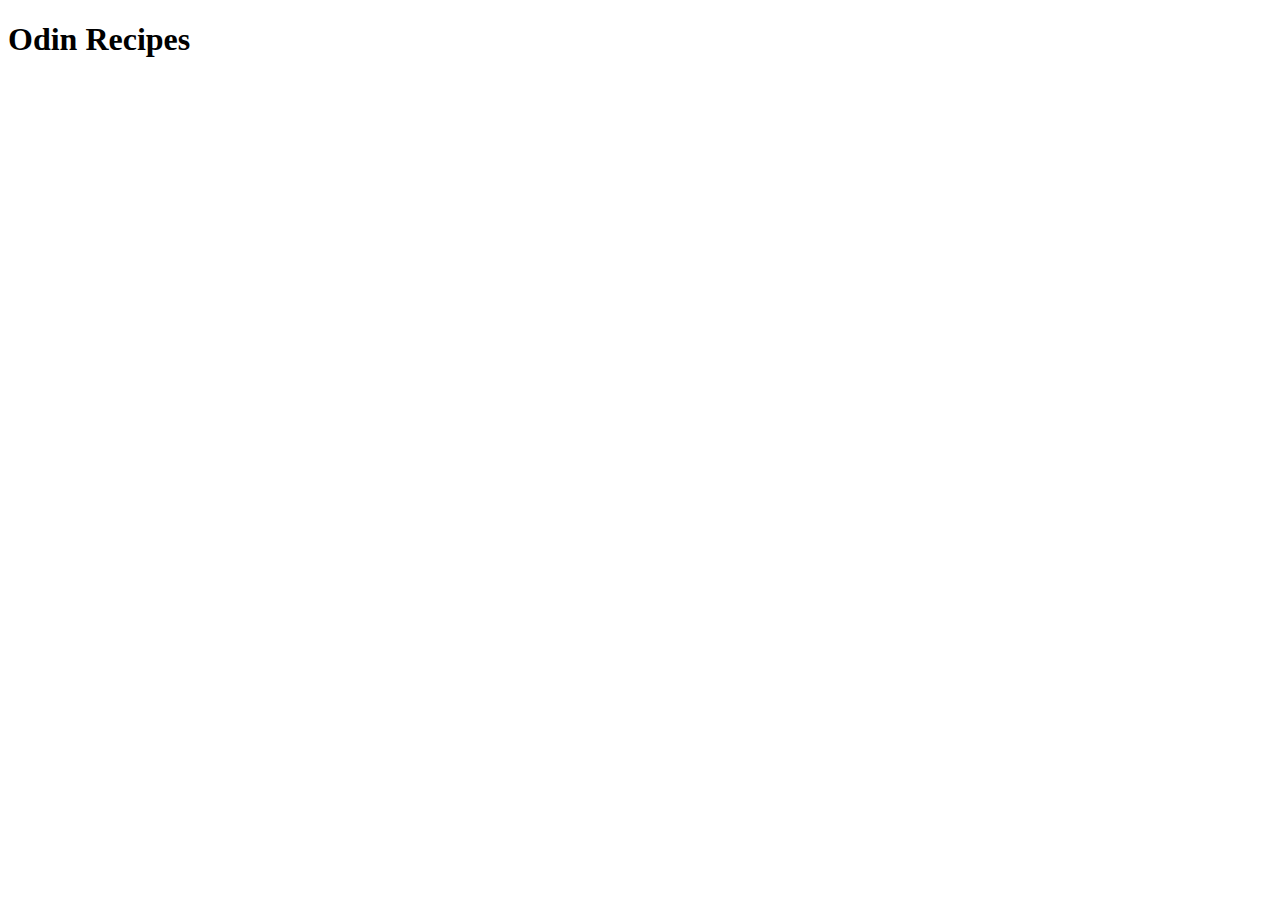
==== index.html @ dc4c9fee "Add html page" ====
<!DOCTYPE html>
<html lang="en">

<head>
    <meta charset="UTF-8">
    <meta http-equiv="X-UA-Compatible" content="IE=edge">
    <meta name="viewport" content="width=device-width, initial-scale=1.0">
    <title>Odin Recipes</title>
</head>

<body>
    <h1>Odin Recipes</h1>
</body>

</html>
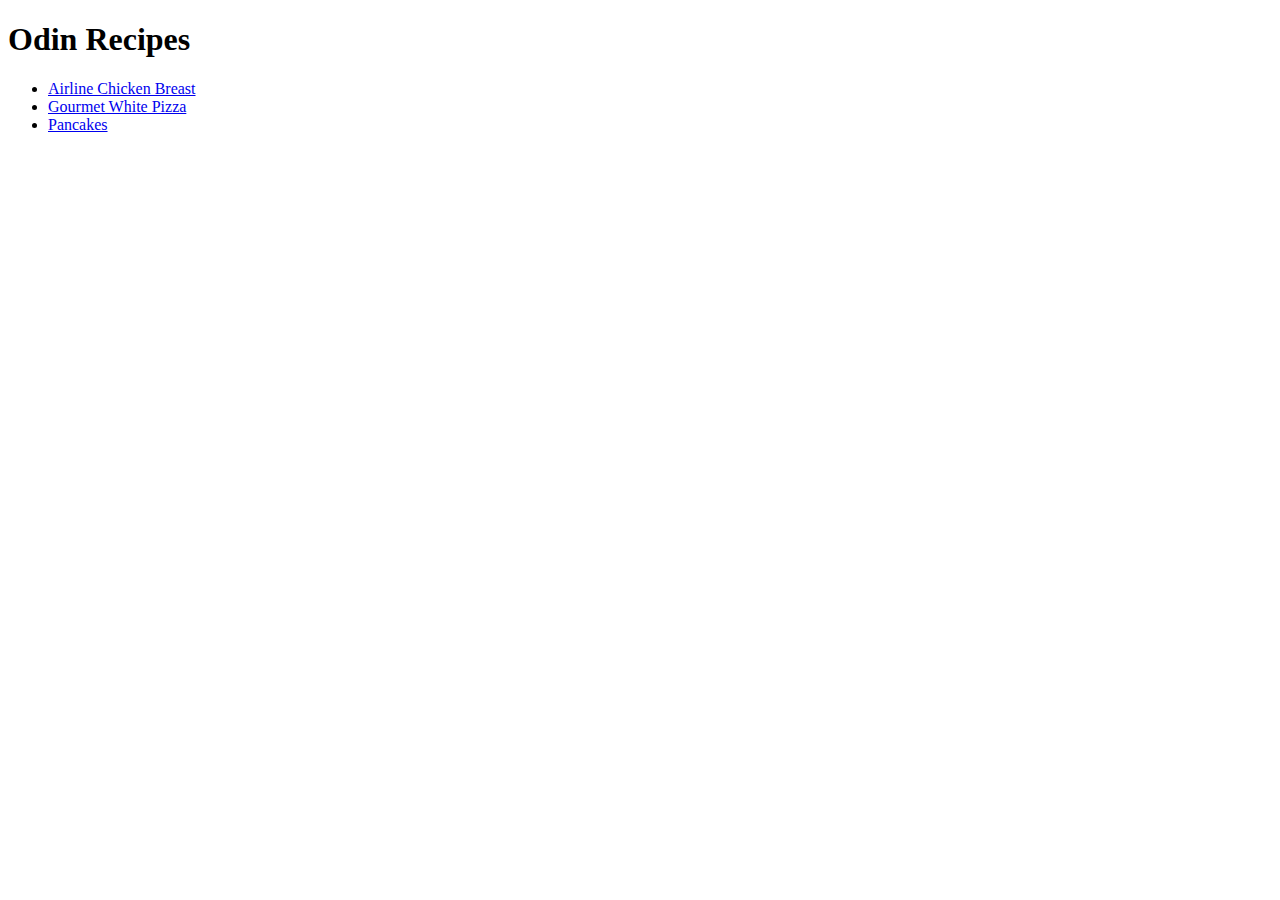
==== commit 2431c2ca: "Add pancakes page and link recipe pages to main page" ====
--- a/index.html
+++ b/index.html
@@ -10,6 +10,12 @@
 
 <body>
     <h1>Odin Recipes</h1>
+    <ul>
+        <li><a href="recipes/chicken-breasts.html">Airline Chicken Breast</a></li>
+        <li><a href="recipes/pizza.html">Gourmet White Pizza</a></li>
+        <li><a href="recipes/pancakes.html">Pancakes</a></li>
+    </ul>
+
 </body>
 
 </html>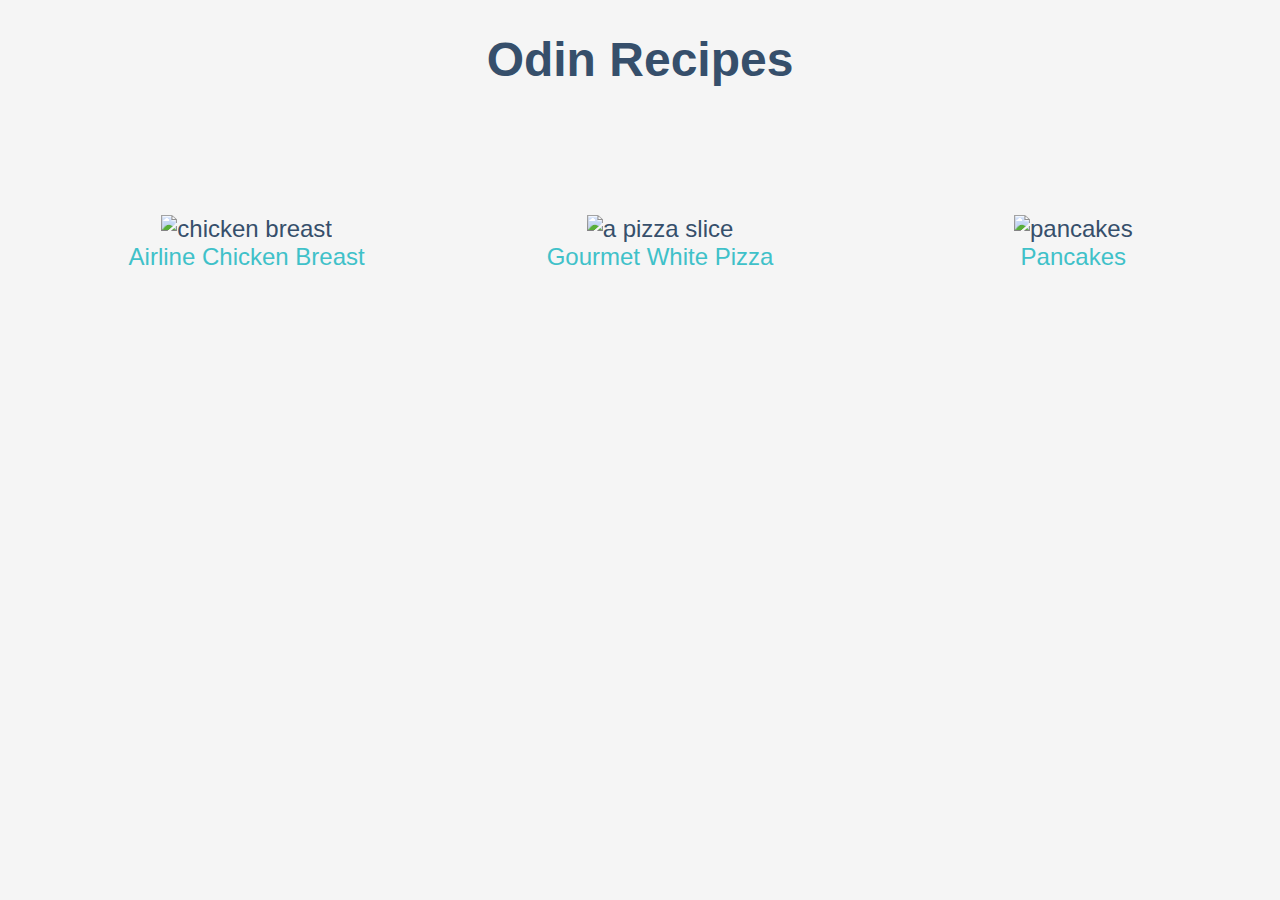
==== commit ebea0bb7: "Apply CSS" ====
--- a/index.html
+++ b/index.html
@@ -6,16 +6,32 @@
     <meta http-equiv="X-UA-Compatible" content="IE=edge">
     <meta name="viewport" content="width=device-width, initial-scale=1.0">
     <title>Odin Recipes</title>
+    <link rel="stylesheet" href="styles.css">
 </head>
 
 <body>
     <h1>Odin Recipes</h1>
-    <ul>
-        <li><a href="recipes/chicken-breasts.html">Airline Chicken Breast</a></li>
-        <li><a href="recipes/pizza.html">Gourmet White Pizza</a></li>
-        <li><a href="recipes/pancakes.html">Pancakes</a></li>
-    </ul>
+    <div class="container">
+        <ul class="list">
+            <div class="list-item">
+                <img src="https://imagesvc.meredithcorp.io/v3/mm/image?url=https%3A%2F%2Fimages.media-allrecipes.com%2Fuserphotos%2F5692578.jpg&w=1200&h=678&c=sc&poi=face&q=60"
+                    alt="chicken breast">
+                <li><a href="recipes/chicken-breasts.html">Airline Chicken Breast</a></li>
+            </div>
 
+            <div class="list-item">
+                <img src="https://imagesvc.meredithcorp.io/v3/mm/image?url=https%3A%2F%2Fpublic-assets-ucg.meredithcorp.io%2F7ecf22e24fffb9f0ad6be5ab096e2c03%2F2360573.jpg&w=1200&h=678&c=sc&poi=face&q=60"
+                    alt="a pizza slice">
+                <li><a href="recipes/pizza.html">Gourmet White Pizza</a></li>
+            </div>
+
+            <div class="list-item">
+                <img src="https://imagesvc.meredithcorp.io/v3/mm/image?url=https%3A%2F%2Fstatic.onecms.io%2Fwp-content%2Fuploads%2Fsites%2F43%2F2022%2F02%2F16%2F21014-Good-old-Fashioned-Pancakes-mfs_001-1.jpg"
+                    alt="pancakes">
+                <li><a href="recipes/pancakes.html">Pancakes</a></li>
+            </div>
+        </ul>
+    </div>
 </body>
 
 </html>--- a/styles.css
+++ b/styles.css
@@ -0,0 +1,42 @@
+body{
+    font-family: Arial, Helvetica, sans-serif;
+    font-size: 1.5em;
+    margin: 0;
+    padding: 0;
+    text-align: center;
+    background-color: #F5F5F5;
+    color: #364F6B;
+}
+
+ul li {
+    list-style: none;
+}
+
+a {
+    text-decoration: none;
+    color: #3FC1C9;
+}
+
+img {
+  height: 50%;
+  max-width: 100%;
+
+}
+
+.container{
+
+    margin-top: 10%;
+}
+
+.list {
+    display: flex;
+  }
+  
+.list > * {
+  flex: 1;
+}
+  
+.list-item {
+  height: auto;
+  width: 30%;
+}
